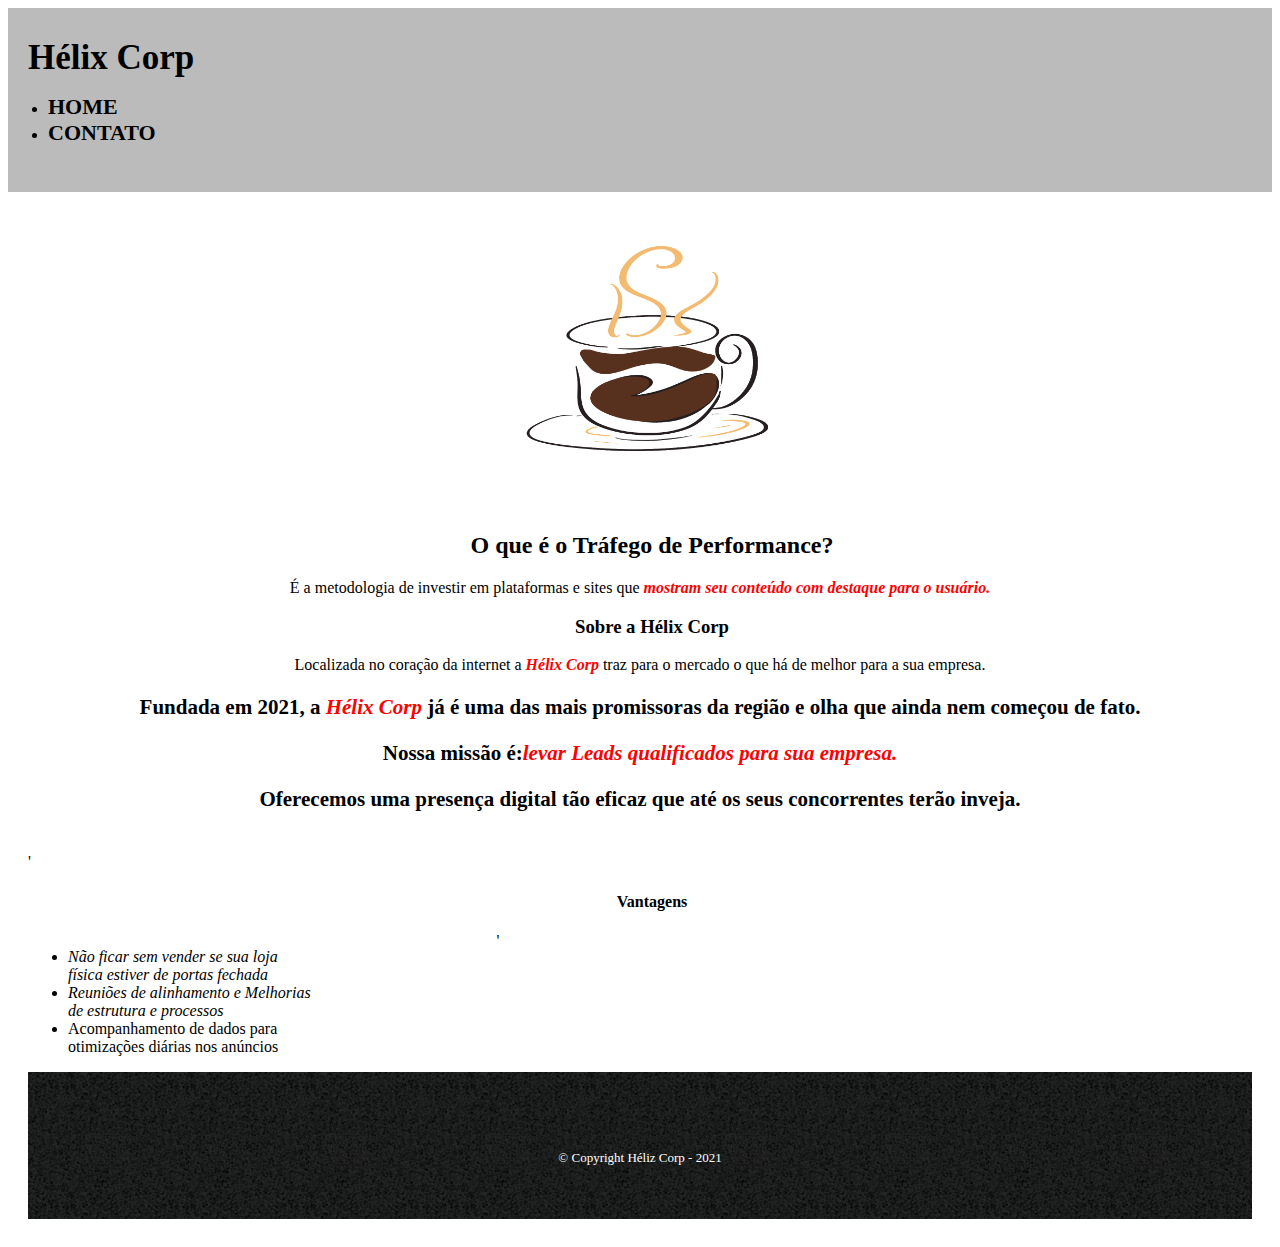
==== index.html @ a9e32e9c "Primeiro commit" ====
<!DOCTYPE html>

<html lang= "pt-br">
	<head>
		<meta charset="utf-8">
		<title>Hélix Corp</title>
		<link rel="stylesheet" href="style.css">
	</head>
	<body>
		<header>
			<div class="box">
			<h1 class="titulo-principal">Hélix Corp</h1>
				<nav>
					<ul>
						<li><a href="index.html">Home</a></li>
						<li><a href="contato.html">Contato</a></li>
					</ul>
				</nav>
			</div>		
		</header>
		<img id="banner" src="logo.png">
		<div class="principal">
			
			<div class="principal">
					<h2 class="titulo-central">O que é o Tráfego de Performance?</h2>
					<p>É a metodologia de investir em plataformas e sites que <strong>mostram seu conteúdo com destaque para o usuário.</strong></p>
			</div>
			<h3 class="titulo-central">Sobre a Hélix Corp</h3>
			<p >Localizada no coração da internet a <strong>Hélix Corp</strong> traz para o mercado o que há de melhor para a sua empresa.</p>

			<p id="missaodahelix" >Fundada em 2021, a <strong>Hélix Corp</strong> já é uma das mais promissoras da região e olha que ainda nem começou de fato.</p>
			<p id="missaodahelix";>Nossa missão é:<strong>levar Leads qualificados para sua empresa.</strong></p>
			<p id="missaodahelix">Oferecemos uma presença digital tão eficaz que até os seus concorrentes terão inveja.</p>
		</div>
		<div class="praticidades">	
		'<h4 class="titulo-central">Vantagens</h4>
			<ul>
				<li class="itens">Não ficar sem vender se sua loja física estiver de portas fechada</li>
				<li class="itens">Reuniões de alinhamento e Melhorias de estrutura e processos</li>
				<li class="intes">Acompanhamento de dados para otimizações diárias nos anúncios</li>
			</ul>'
		<footer>
			<img src="">
			<p class="copyright">&copy; Copyright Héliz Corp - 2021</p>
		</footer>
	</body>
</html>
---- style.css ----
header {
	padding: 30px 0;
	background: #bbbbbb
}
.titulo-principal{
	margin: 20px 0 0 20px;
	font-size: 35px;
	display: inline;
	color: #000000;
}
.box{
	position: relative;
	width: 940px;
	margin: 0 auto;
	display: inline;
}
nav a{
	text-transform: uppercase;
	color: #000000;
	font-weight: bold;
	font-size: 22px;
	text-decoration: none;
}
nav a:hover{
	color: #006400;
	text-decoration: underline;
}
#banner{
	width: 25%;
	height: 25%;
	margin-left: 470px;
}
p {
	text-align: center;
}
.titulo-central{
	text-align: center;
	padding-left: 24px;
	font-weight: bold;
}
#missaodahelix {
	font-size: 21px;
	font-weight: bold;
}
strong{
	color: #FF0000;
	font-style: italic;
}
.itens{
	font-style: italic;
}
.praticidades{
	background: #FFFFFF;
	padding: 20px;
}
ul{
	display: inline-block;
	vertical-align: top;
	width: 20%;
	margin-right: 15%;
}
.copyright{
	color: #FFFFFF;
	font-size: 13px;
	margin-top: 20px; 
}
footer {
	background: url("bg.jpg");
	text-align: center;
	padding: 40px 0;
}
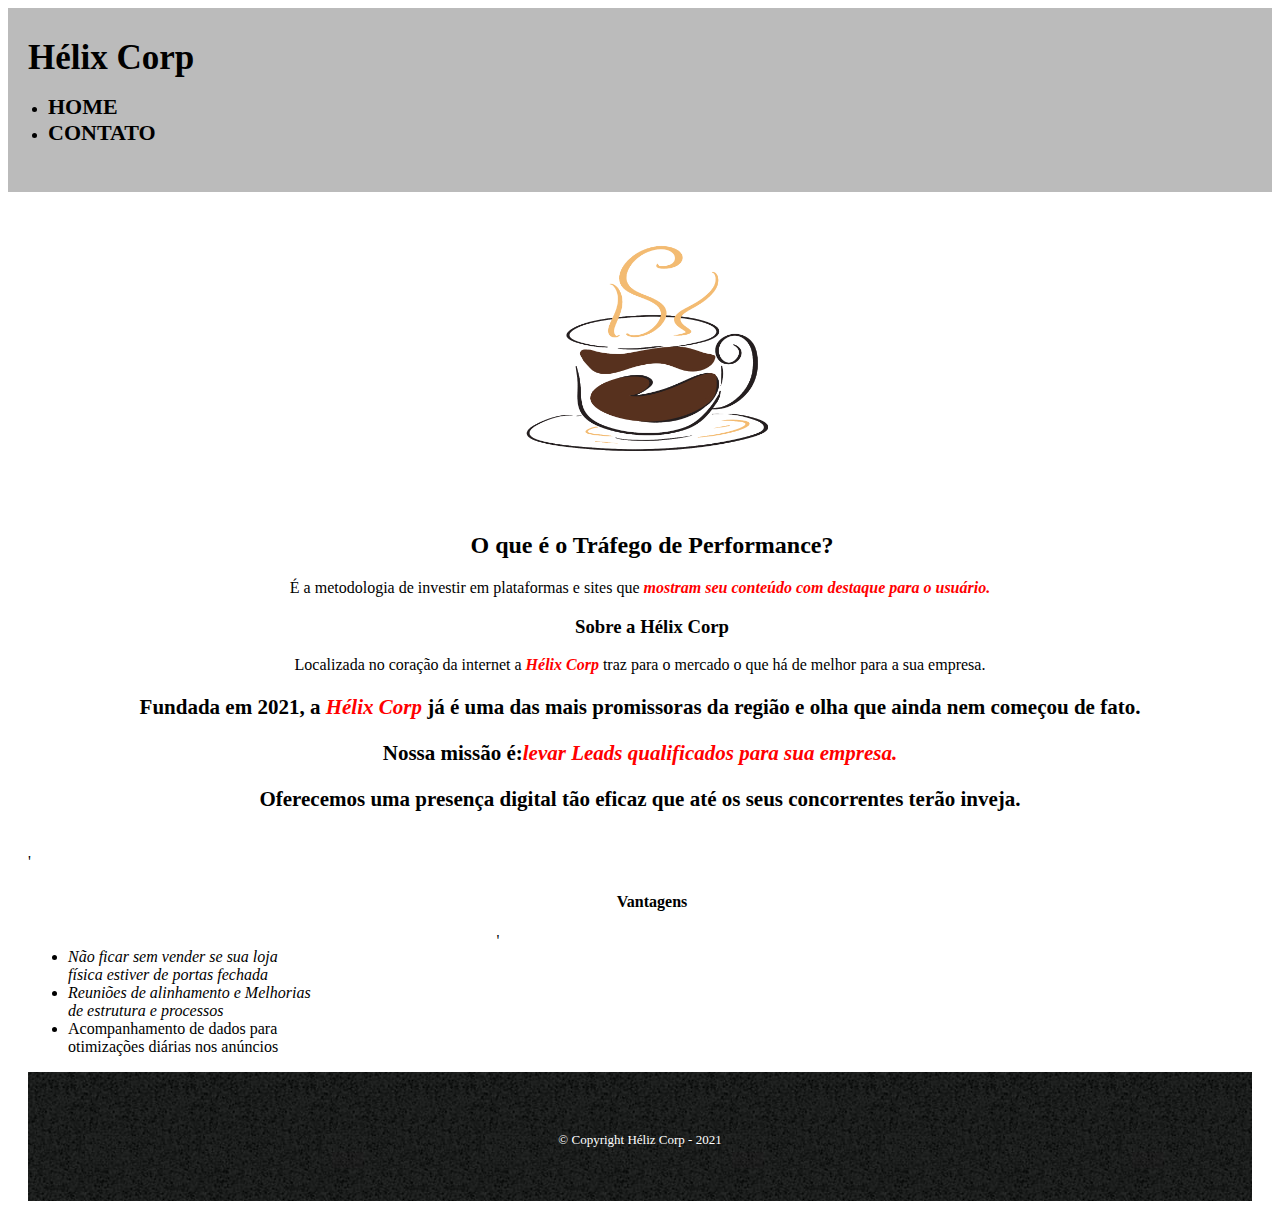
==== commit 6b3510b6: "Update index.html" ====
--- a/index.html
+++ b/index.html
@@ -29,7 +29,7 @@
 			<p >Localizada no coração da internet a <strong>Hélix Corp</strong> traz para o mercado o que há de melhor para a sua empresa.</p>
 
 			<p id="missaodahelix" >Fundada em 2021, a <strong>Hélix Corp</strong> já é uma das mais promissoras da região e olha que ainda nem começou de fato.</p>
-			<p id="missaodahelix";>Nossa missão é:<strong>levar Leads qualificados para sua empresa.</strong></p>
+			<p id="missaodahelix">Nossa missão é:<strong>levar Leads qualificados para sua empresa.</strong></p>
 			<p id="missaodahelix">Oferecemos uma presença digital tão eficaz que até os seus concorrentes terão inveja.</p>
 		</div>
 		<div class="praticidades">	
@@ -40,8 +40,7 @@
 				<li class="intes">Acompanhamento de dados para otimizações diárias nos anúncios</li>
 			</ul>'
 		<footer>
-			<img src="">
 			<p class="copyright">&copy; Copyright Héliz Corp - 2021</p>
 		</footer>
 	</body>
-</html>+</html>
